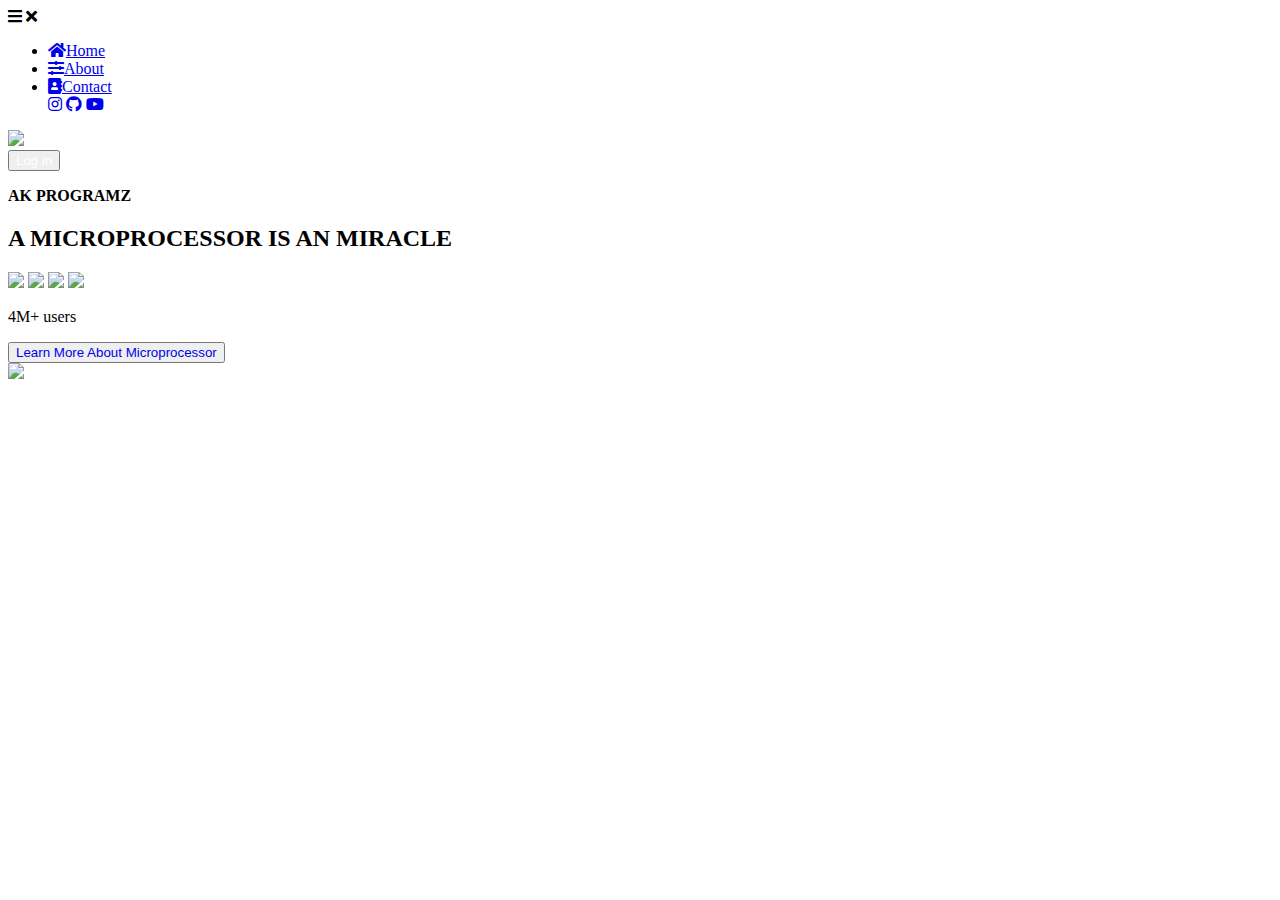
==== index.html @ ad1f572e "Update index.html" ====
<!DOCTYPE html>
<html lang="en">
<head>
    <meta charset="UTF-8">
    <meta http-equiv="X-UA-Compatible" content="IE=edge">
    <meta name="viewport" content="width=device-width, initial-scale=1.0">
    <!-- Created By CodeWithNepal -->
    <html lang="en" dir="ltr">
       <head>
          <meta charset="utf-8">
          <title>ak programz.github.io</title>
          <link rel="stylesheet" href="style.css">
          <link rel="stylesheet" href="https://cdnjs.cloudflare.com/ajax/libs/font-awesome/5.15.3/css/all.min.css"/>

       </head>
       <body>
          <div class="wrapper">
             <input type="checkbox" id="btn" hidden>
             <label for="btn" class="menu-btn">
             <i class="fas fa-bars"></i>
             <i class="fas fa-times"></i>
             </label>
             <nav id="sidebar">
                
                <ul class="list-items">
                    <li><a href="mp.html"><i class="fas fa-home"></i>Home</a></li>
                   <li><a href="about.html"><i class="fas fa-sliders-h"></i>About</a></li>
                   <li><a href="contactlog.html"><i class="fas fa-address-book"></i>Contact</a></li>


                   <div class="icons">
                      <a href="https://instagram.com/ak_programz?igshid=YmMyMTA2M2Y="><i class="fab fa-instagram"></i></a>
                      <a href="#"><i class="fab fa-github"></i></a>
                      <a href="https://youtube.com/channel/UC5CE684LKZzVIq97mKWAS8Q"><i class="fab fa-youtube"></i></a>
                   </div>
                </ul>
             </nav>
          </div>
          
       </body>
    </html>
  </head>
<body>
    <header>
        <nav>
          <div class="logo">
            <img src="logo.jpg">
          </div>
        
          <div class="froms">
            <button><a href="login.html" style="color: white; text-decoration: none;">Log in</a></button>
          </div>
        </nav>
      </header>
      
      <!-- Hero Section -->
      <section>
        <div class="container">
          <div class="row">
            <div class="info">
              <p class="short-info"><b>AK PROGRAMZ</b></p>
              <h2 class="hero-heading">A MICROPROCESSOR IS AN MIRACLE</h2>
              <p class="hero-sub-heading"></p>
              <div class="users">
                <img src="https://images.unsplash.com/photo-1492562080023-ab3db95bfbce?crop=entropy&cs=tinysrgb&fm=jpg&ixid=MnwzMjM4NDZ8MHwxfHJhbmRvbXx8fHx8fHx8fDE2NTg0MTM4Nzk&ixlib=rb-1.2.1&q=80" class="img-fluid user">
                <img src="https://images.unsplash.com/photo-1524250502761-1ac6f2e30d43?crop=entropy&cs=tinysrgb&fm=jpg&ixid=MnwzMjM4NDZ8MHwxfHJhbmRvbXx8fHx8fHx8fDE2NTg0MTM4Nzk&ixlib=rb-1.2.1&q=80" class="img-fluid user">
                <img src="https://images.unsplash.com/photo-1522556189639-b150ed9c4330?crop=entropy&cs=tinysrgb&fm=jpg&ixid=MnwzMjM4NDZ8MHwxfHJhbmRvbXx8fHx8fHx8fDE2NTg0MTM4Nzk&ixlib=rb-1.2.1&q=80" class="img-fluid user">
                <img src="https://images.unsplash.com/photo-1534614971-6be99a7a3ffd?crop=entropy&cs=tinysrgb&fm=jpg&ixid=MnwzMjM4NDZ8MHwxfHJhbmRvbXx8fHx8fHx8fDE2NTg0MTM4Nzk&ixlib=rb-1.2.1&q=80" class="img-fluid user">
                <p>4M+ users</p>
              </div>
              <button class="learn-more"><a href="mp1.html" style="text-decoration: none;">Learn More About Microprocessor</a></button>
            </div>
            <div class="hero">
              <img src="a11.jpeg">
            </div>
          </div>
        </div>
      </section>
</body>
</html>
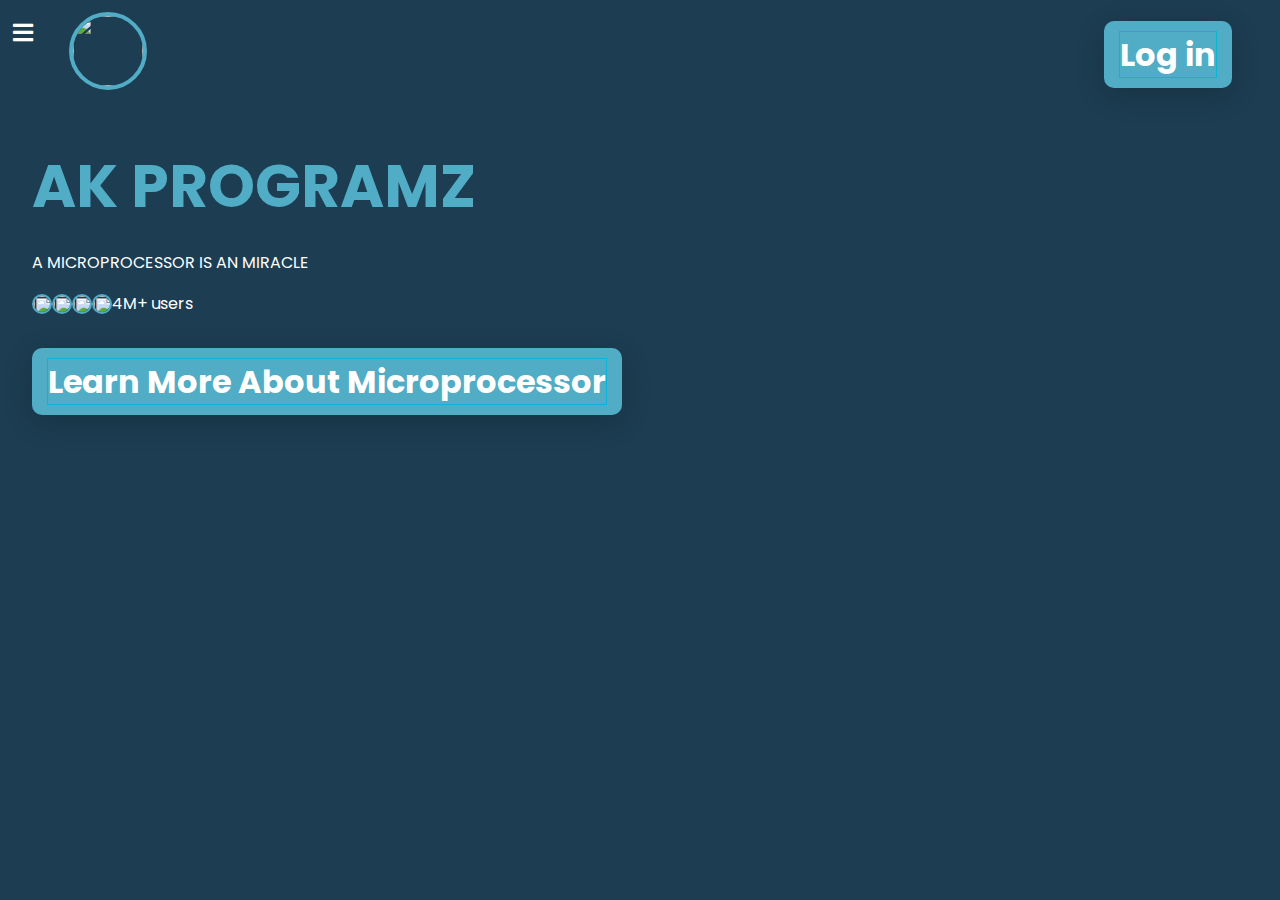
==== commit 36f8a8e9: "Update index.html" ====
--- a/index.html
+++ b/index.html
@@ -59,8 +59,8 @@
           <div class="row">
             <div class="info">
               <p class="short-info"><b>AK PROGRAMZ</b></p>
-              <h2 class="hero-heading">A MICROPROCESSOR IS AN MIRACLE</h2>
-              <p class="hero-sub-heading"></p>
+              <h2 class="hero-heading"></h2>
+              <p>A MICROPROCESSOR IS AN MIRACLE</p>
               <div class="users">
                 <img src="https://images.unsplash.com/photo-1492562080023-ab3db95bfbce?crop=entropy&cs=tinysrgb&fm=jpg&ixid=MnwzMjM4NDZ8MHwxfHJhbmRvbXx8fHx8fHx8fDE2NTg0MTM4Nzk&ixlib=rb-1.2.1&q=80" class="img-fluid user">
                 <img src="https://images.unsplash.com/photo-1524250502761-1ac6f2e30d43?crop=entropy&cs=tinysrgb&fm=jpg&ixid=MnwzMjM4NDZ8MHwxfHJhbmRvbXx8fHx8fHx8fDE2NTg0MTM4Nzk&ixlib=rb-1.2.1&q=80" class="img-fluid user">
@@ -71,7 +71,7 @@
               <button class="learn-more"><a href="mp1.html" style="text-decoration: none;">Learn More About Microprocessor</a></button>
             </div>
             <div class="hero">
-              <img src="a11.jpeg">
+              <iiimg src="a11.jpeg">
             </div>
           </div>
         </div>
--- a/style.css
+++ b/style.css
@@ -0,0 +1,329 @@
+@import url('https://fonts.googleapis.com/css?family=Poppins:400,500,600,700&display=swap');
+
+* {
+  margin: 0;
+  padding: 0;
+  box-sizing: border-box;
+  font-family: 'Poppins', sans-serif;
+}
+
+.wrapper {
+  height: 100%;
+  position: relative;
+}
+
+.wrapper .menu-btn {
+  position: absolute;
+  top: 10px;
+  background: #1c3d52;
+  color: white;
+  height: 45px;
+  width: 45px;
+  z-index: 9999;
+  border: 1px solid #1c3d52;
+  border-radius: 5px;
+  cursor: pointer;
+  display: flex;
+  align-items: center;
+  justify-content: center;
+  transition: all 0.3s ease;
+}
+
+#btn:checked ~ .menu-btn {
+  left: 247px;
+}
+
+.wrapper .menu-btn i {
+  position: absolute;
+  transform: 20;
+  font-size: 23px;
+  transition: all 0.3s ease;
+}
+
+.wrapper .menu-btn i.fa-times {
+  opacity: 0;
+}
+
+#btn:checked ~ .menu-btn i.fa-times {
+  opacity: 1;
+  transform: rotate(-180deg);
+}
+
+#btn:checked ~ .menu-btn i.fa-bars {
+  opacity: 0;
+  transform: rotate(180deg);
+}
+
+#sidebar {
+  position: fixed;
+  background: #51acc5;
+  height: 100%;
+  width: 270px;
+  overflow: hidden;
+  left: -270px;
+  transition: all 0.3s ease;
+}
+
+#btn:checked ~ #sidebar {
+  left: 0;
+}
+
+#sidebar .title {
+  line-height: 65px;
+  text-align: center;
+  background: #51acc5;
+  font-size: 25px;
+  font-weight: 600;
+  color: #f2f2f2;
+  border-bottom: 1px solid #51acc5;
+}
+
+#sidebar .list-items {
+  position: relative;
+  background: #51acc5;
+  width: 100%;
+  height: 100%;
+  list-style: none;
+}
+
+#sidebar .list-items li {
+  padding-left: 40px;
+  line-height: 50px;
+  border-top: 1px solid white;
+  border-bottom: 1px solid white;
+  transition: all 0.3s ease;
+}
+
+#sidebar .list-items li:hover {
+  border-top: 1px solid transparent;
+  border-bottom: 1px solid transparent;
+  box-shadow: 0 0px 10px 3px #222;
+}
+#sidebar .list-items li:first-child{
+  border-top: none;
+}
+
+#sidebar .list-items li a{
+  color: #f2f2f2;
+  text-decoration: none;
+  height: 100%;
+  width: 100%;
+  display: block;
+  font-size: 18px;
+  font-weight: 500;
+}
+
+#sidebar .list-items li a i{
+  margin-right: 20px;
+}
+
+#sidebar .list-items .icons{
+  width: 100%;
+  height: 40px;
+  text-align: center;
+  position: absolute;
+  bottom: 100px;
+  line-height: 40px;
+  display: flex;
+  align-items: center;
+  justify-content: center;
+}
+
+#sidebar .list-items .icons a{
+  height: 100%;
+  width: 40px;
+  display: block;
+  margin: 0 5px;
+  font-size: 18px;
+  color: #f2f2f2;
+  background: #1c3d52;
+  border-radius: 5px;
+  border: 1px solid #1c3d52;
+  transition: all 0.3s ease;
+}
+
+#sidebar .list-items .icons a:hover{
+  background: #51acc5;
+}
+
+.list-items .icons a:first-child{
+  margin-left: 0px;
+}
+
+.content{
+  position: absolute;
+  top: 50%;
+  left: 50%;
+  transform: translate(-50%,-50%);
+  color: #51acc5;
+  z-index: -1;
+  width: 100%;
+  text-align: center;
+}
+
+.content .header{
+  font-size: 45px;
+  font-weight: 700;
+}
+
+.content p{
+  font-size: 40px;
+  font-weight: 700;
+}
+
+@media (max-width: 767px) {
+  #sidebar .list-items li a {
+    font-size: 14px;
+  }
+
+  .content .header {
+    font-size: 30px;
+  }
+
+  .content p {
+    font-size: 20px;
+  }
+}
+* {
+  margin: 0;
+  padding: 0;
+  box-sizing: border-box;
+}
+
+body {
+  font-family: Georgia, "Times New Roman", Times, serif;
+  color: white;
+  background-color: #1c3d52;
+}
+
+.container {
+  max-width: 90rem;
+  margin: 2rem auto;
+  padding: 0 2rem;
+}
+
+.img-fluid {
+  max-width: 100%;
+}
+
+.logo img {
+  width: 70px;
+  height: 70px;
+  border-radius: 41px;
+  outline: 4px solid #51acc5;
+  margin-left: 25px;
+}
+
+nav {
+  display: flex;
+  justify-content: space-between;
+  padding: 1rem 3rem;
+  align-items: center;
+}
+
+.items {
+  display: flex;
+  align-items: center;
+  gap: 30px;
+}
+
+.items a:link {
+  text-decoration: none;
+  color: white;
+  font-size: 1.5rem;
+  font-weight: bold;
+}
+
+.items a:hover {
+  color: #51acc5;
+}
+
+.active {
+  color: #51acc5 !important;
+}
+
+button {
+  font-size: 2rem;
+  padding: 0.6rem 1rem;
+  font-weight: bold;
+  color: white;
+  background: linear-gradient(to right, #51acc5, #51acc5);
+  border-radius: 10px;
+  box-shadow: rgba(15, 15, 16, 0.2) 0px 7px 29px 0px;
+  cursor: pointer;
+  border: none;
+}
+
+button a {
+  background: #51acc5;
+  outline: 1px solid #0db4d5;
+  color: white;
+  border: none;
+}
+
+.forms:hover {
+  font-size: 50px;
+  background: #51acc5;
+  outline: 1px solid #51acc5;
+  color: #51acc5;
+  border: none;
+}
+
+.row {
+  display: grid;
+  grid-template-columns: 1fr 1fr;
+  justify-content: center;
+  align-items: center;
+}
+
+.info {
+  display: flex;
+  flex-direction: column;
+}
+
+.short-info {
+  color: #51acc5;
+  font-size: 60px;
+  font-family:Cambria, Cochin, Georgia, Times, 'Times New Roman', serif;
+  margin-bottom: 0.9rem;
+}
+
+.hero-heading {
+  font-size: 40px;
+  margin-bottom: 0.3rem;
+}
+
+.hero-sub-heading {
+  font-size: 0.9rem;
+  opacity: 0.7;
+}
+.others {
+  color: white;
+}
+
+.users {
+  display: flex;
+  align-items: center;
+  margin: 1rem 0px;
+}
+.user {
+  width: 20px;
+  height: 20px;
+  border-radius: 50%;
+  border: 2px solid #51acc5;
+}
+.learn-more {
+  align-self: start;
+  margin: 1rem 0px;
+  color: white;
+}
+.learn {
+  color: white;
+  background-color: #51acc5;
+}
+
+@media only screen and (max-width: 800px) {
+  .learn-more {
+    align-self: center;
+  }
+}
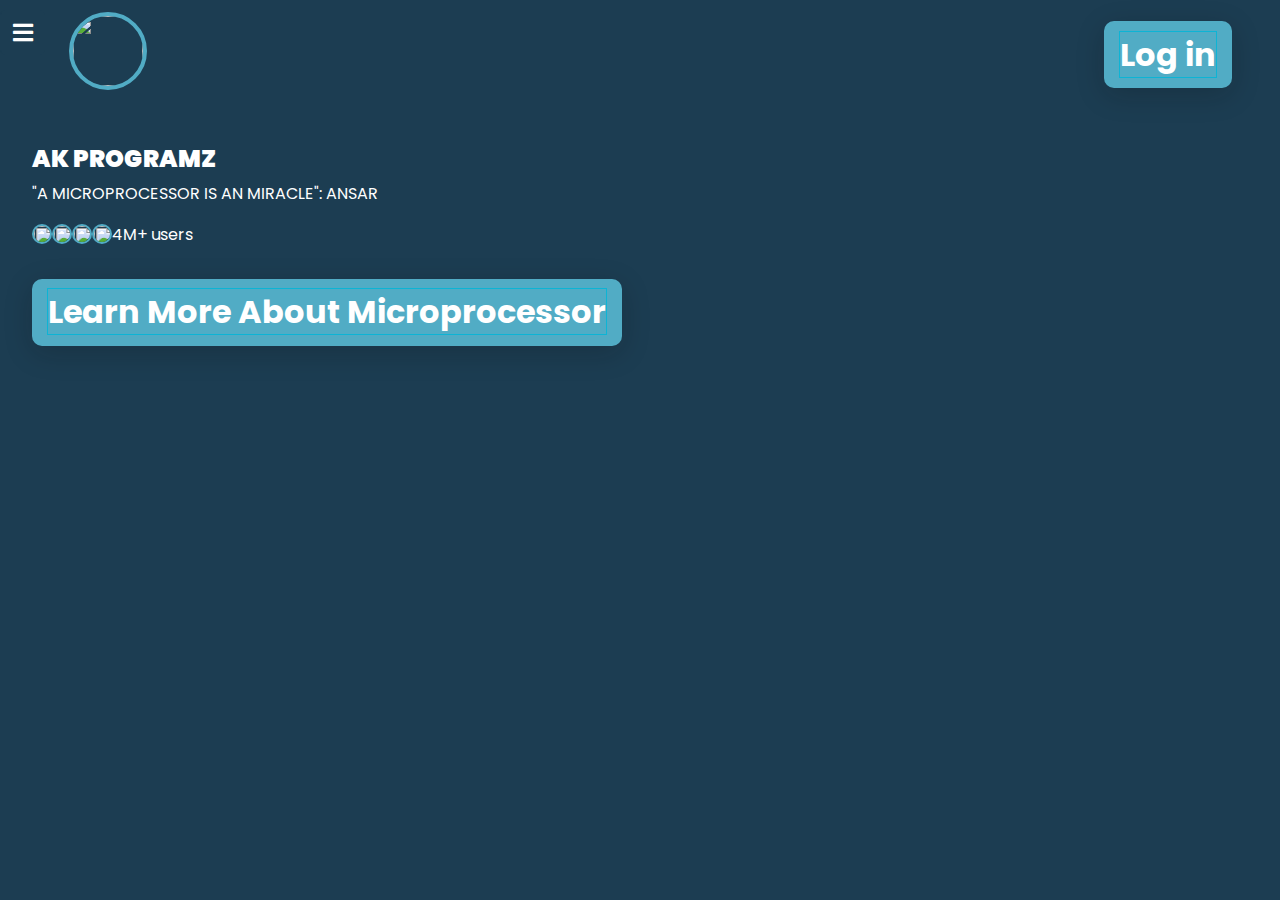
==== commit 39cbfef7: "Update index.html" ====
--- a/index.html
+++ b/index.html
@@ -58,9 +58,9 @@
         <div class="container">
           <div class="row">
             <div class="info">
-              <p class="short-info"><b>AK PROGRAMZ</b></p>
+              <h2><b>AK PROGRAMZ</b></h2>
               <h2 class="hero-heading"></h2>
-              <p>A MICROPROCESSOR IS AN MIRACLE</p>
+              <p>"A MICROPROCESSOR IS AN MIRACLE": ANSAR</p>
               <div class="users">
                 <img src="https://images.unsplash.com/photo-1492562080023-ab3db95bfbce?crop=entropy&cs=tinysrgb&fm=jpg&ixid=MnwzMjM4NDZ8MHwxfHJhbmRvbXx8fHx8fHx8fDE2NTg0MTM4Nzk&ixlib=rb-1.2.1&q=80" class="img-fluid user">
                 <img src="https://images.unsplash.com/photo-1524250502761-1ac6f2e30d43?crop=entropy&cs=tinysrgb&fm=jpg&ixid=MnwzMjM4NDZ8MHwxfHJhbmRvbXx8fHx8fHx8fDE2NTg0MTM4Nzk&ixlib=rb-1.2.1&q=80" class="img-fluid user">
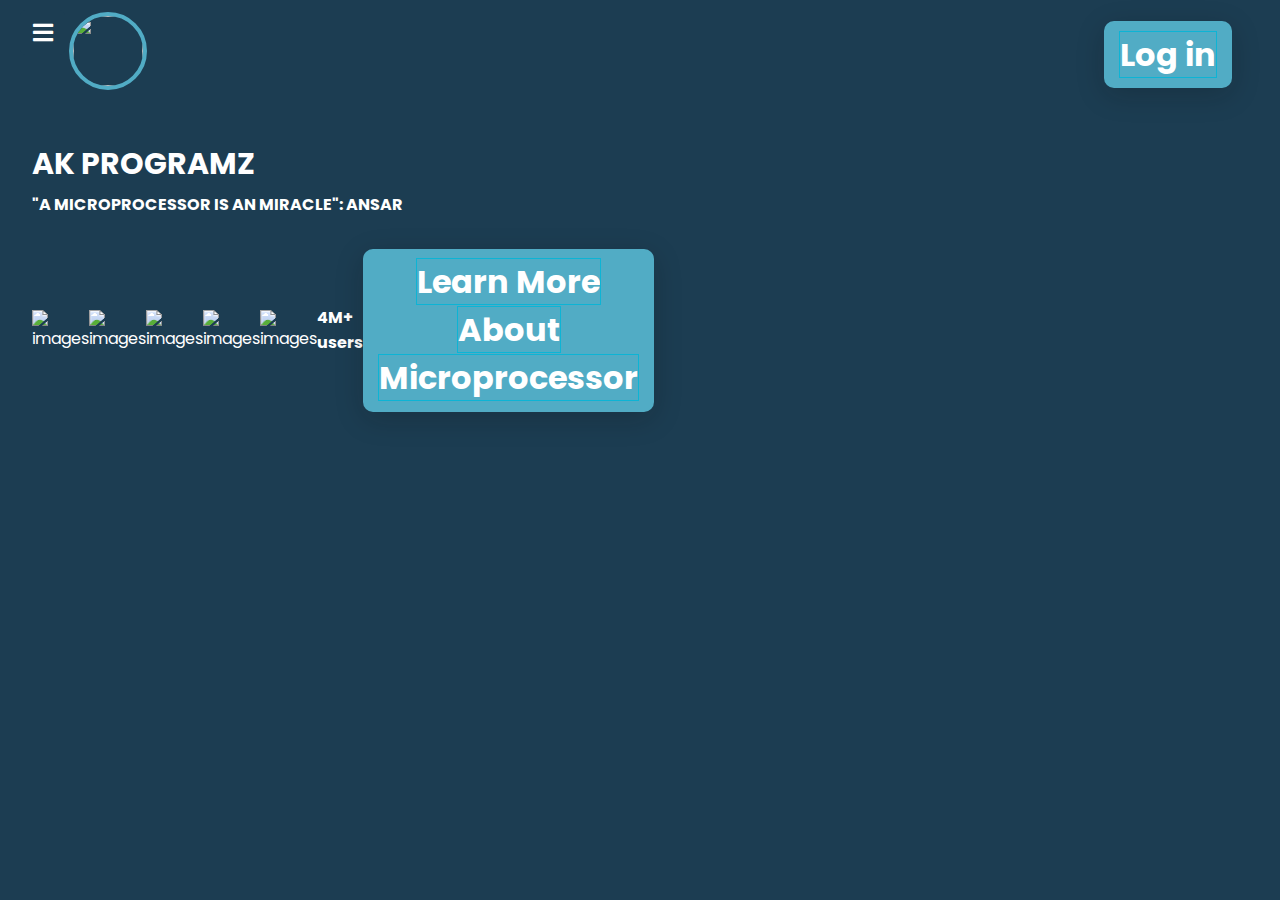
==== commit e03f3f2c: "Update index.html" ====
--- a/index.html
+++ b/index.html
@@ -58,16 +58,16 @@
         <div class="container">
           <div class="row">
             <div class="info">
-              <h2><b>AK PROGRAMZ</b></h2>
-              <h2 class="hero-heading"></h2>
-              <p>"A MICROPROCESSOR IS AN MIRACLE": ANSAR</p>
+              <h2><b></b></h2>
+              <h2 class="hero-heading">AK PROGRAMZ</h2>
+              <p><b>"A MICROPROCESSOR IS AN MIRACLE": ANSAR</b></p>
               <div class="users">
-                <img src="https://images.unsplash.com/photo-1492562080023-ab3db95bfbce?crop=entropy&cs=tinysrgb&fm=jpg&ixid=MnwzMjM4NDZ8MHwxfHJhbmRvbXx8fHx8fHx8fDE2NTg0MTM4Nzk&ixlib=rb-1.2.1&q=80" class="img-fluid user">
-                <img src="https://images.unsplash.com/photo-1524250502761-1ac6f2e30d43?crop=entropy&cs=tinysrgb&fm=jpg&ixid=MnwzMjM4NDZ8MHwxfHJhbmRvbXx8fHx8fHx8fDE2NTg0MTM4Nzk&ixlib=rb-1.2.1&q=80" class="img-fluid user">
-                <img src="https://images.unsplash.com/photo-1522556189639-b150ed9c4330?crop=entropy&cs=tinysrgb&fm=jpg&ixid=MnwzMjM4NDZ8MHwxfHJhbmRvbXx8fHx8fHx8fDE2NTg0MTM4Nzk&ixlib=rb-1.2.1&q=80" class="img-fluid user">
-                <img src="https://images.unsplash.com/photo-1534614971-6be99a7a3ffd?crop=entropy&cs=tinysrgb&fm=jpg&ixid=MnwzMjM4NDZ8MHwxfHJhbmRvbXx8fHx8fHx8fDE2NTg0MTM4Nzk&ixlib=rb-1.2.1&q=80" class="img-fluid user">
-                <p>4M+ users</p>
-              </div>
+        <img src="monu.jpeg" alt="images" class="img-fluid userss">
+        <img src="fazu.jpeg" alt="images" class="img-fluid userss">
+        <img src="rufu.jpeg" alt="images" class="img-fluid userss">
+        <img src="siru.jpeg" alt="images" class="img-fluid userss">
+        <img src="deepu.jpeg" alt="images" class="img-fluid userss">
+        <p><b>4M+ users</b></p>
               <button class="learn-more"><a href="mp1.html" style="text-decoration: none;">Learn More About Microprocessor</a></button>
             </div>
             <div class="hero">
--- a/style.css
+++ b/style.css
@@ -1,189 +1,154 @@
 @import url('https://fonts.googleapis.com/css?family=Poppins:400,500,600,700&display=swap');
-
-* {
-  margin: 0;
-  padding: 0;
-  box-sizing: border-box;
-  font-family: 'Poppins', sans-serif;
-}
-
-.wrapper {
-  height: 100%;
-  position: relative;
-}
-
-.wrapper .menu-btn {
-  position: absolute;
-  top: 10px;
-  background: #1c3d52;
-  color: white;
-  height: 45px;
-  width: 45px;
-  z-index: 9999;
-  border: 1px solid #1c3d52;
-  border-radius: 5px;
-  cursor: pointer;
-  display: flex;
-  align-items: center;
-  justify-content: center;
-  transition: all 0.3s ease;
-}
-
-#btn:checked ~ .menu-btn {
-  left: 247px;
-}
-
-.wrapper .menu-btn i {
-  position: absolute;
-  transform: 20;
-  font-size: 23px;
-  transition: all 0.3s ease;
-}
-
-.wrapper .menu-btn i.fa-times {
-  opacity: 0;
-}
-
-#btn:checked ~ .menu-btn i.fa-times {
-  opacity: 1;
-  transform: rotate(-180deg);
-}
-
-#btn:checked ~ .menu-btn i.fa-bars {
-  opacity: 0;
-  transform: rotate(180deg);
-}
-
-#sidebar {
-  position: fixed;
-  background: #51acc5;
-  height: 100%;
-  width: 270px;
-  overflow: hidden;
-  left: -270px;
-  transition: all 0.3s ease;
-}
-
-#btn:checked ~ #sidebar {
-  left: 0;
-}
-
-#sidebar .title {
-  line-height: 65px;
-  text-align: center;
-  background: #51acc5;
-  font-size: 25px;
-  font-weight: 600;
-  color: #f2f2f2;
-  border-bottom: 1px solid #51acc5;
-}
-
-#sidebar .list-items {
-  position: relative;
-  background: #51acc5;
-  width: 100%;
-  height: 100%;
-  list-style: none;
-}
-
-#sidebar .list-items li {
-  padding-left: 40px;
-  line-height: 50px;
-  border-top: 1px solid white;
-  border-bottom: 1px solid white;
-  transition: all 0.3s ease;
-}
-
-#sidebar .list-items li:hover {
-  border-top: 1px solid transparent;
-  border-bottom: 1px solid transparent;
-  box-shadow: 0 0px 10px 3px #222;
-}
-#sidebar .list-items li:first-child{
-  border-top: none;
-}
-
-#sidebar .list-items li a{
-  color: #f2f2f2;
-  text-decoration: none;
-  height: 100%;
-  width: 100%;
-  display: block;
-  font-size: 18px;
-  font-weight: 500;
-}
-
-#sidebar .list-items li a i{
-  margin-right: 20px;
-}
-
-#sidebar .list-items .icons{
-  width: 100%;
-  height: 40px;
-  text-align: center;
-  position: absolute;
-  bottom: 100px;
-  line-height: 40px;
-  display: flex;
-  align-items: center;
-  justify-content: center;
-}
-
-#sidebar .list-items .icons a{
-  height: 100%;
-  width: 40px;
-  display: block;
-  margin: 0 5px;
-  font-size: 18px;
-  color: #f2f2f2;
-  background: #1c3d52;
-  border-radius: 5px;
-  border: 1px solid #1c3d52;
-  transition: all 0.3s ease;
-}
-
-#sidebar .list-items .icons a:hover{
-  background: #51acc5;
-}
-
-.list-items .icons a:first-child{
-  margin-left: 0px;
-}
-
-.content{
-  position: absolute;
-  top: 50%;
-  left: 50%;
-  transform: translate(-50%,-50%);
-  color: #51acc5;
-  z-index: -1;
-  width: 100%;
-  text-align: center;
-}
-
-.content .header{
-  font-size: 45px;
-  font-weight: 700;
-}
-
-.content p{
-  font-size: 40px;
-  font-weight: 700;
-}
-
-@media (max-width: 767px) {
-  #sidebar .list-items li a {
-    font-size: 14px;
-  }
-
-  .content .header {
-    font-size: 30px;
-  }
-
-  .content p {
-    font-size: 20px;
-  }
-}
+    *{
+      margin: 0;
+      padding: 0;
+      box-sizing: border-box;
+      font-family: 'Poppins', sans-serif;
+    }
+    .wrapper{
+      height: 100%;
+      width: 300px;
+      position: relative;
+    }
+    .wrapper .menu-btn{
+      position: absolute;
+      left: 20px;
+      top: 10px;
+      background: #1c3d52;
+      color: white;
+      height: 45px;
+      width: 45px;
+      z-index: 9999;
+      border: 1px solid #1c3d52;
+      border-radius: 5px;
+      cursor: pointer;
+      display: flex;
+      align-items: center;
+      justify-content: center;
+      transition: all 0.3s ease;
+    }
+    #btn:checked ~ .menu-btn{
+      left: 247px;
+    }
+    .wrapper .menu-btn i{
+      position: absolute;
+      transform: 20;
+      font-size: 23px;
+      transition: all 0.3s ease;
+    }
+    .wrapper .menu-btn i.fa-times{
+      opacity: 0;
+    }
+    #btn:checked ~ .menu-btn i.fa-times{
+      opacity: 1;
+      transform: rotate(-180deg);
+    }
+    #btn:checked ~ .menu-btn i.fa-bars{
+      opacity: 0;
+      transform: rotate(180deg);
+    }
+    #sidebar{
+      position: fixed;
+      background: #51acc5;
+      height: 100%;
+      width: 270px;
+      overflow: hidden;
+      left: -270px;
+      transition: all 0.3s ease;
+    }
+    #btn:checked ~ #sidebar{
+      left: 0;
+    }
+    #sidebar .title{
+      line-height: 65px;
+      text-align: center;
+      background: #51acc5;
+      font-size: 25px;
+      font-weight: 600;
+      color: #f2f2f2;
+      border-bottom: 1px solid #51acc5;
+    }
+    #sidebar .list-items{
+      position: relative;
+      background: #51acc5;
+      width: 100%;
+      height: 100%;
+      list-style: none;
+    }
+    #sidebar .list-items li{
+      padding-left: 40px;
+      line-height: 50px;
+      border-top: 1px solid white;
+      border-bottom: 1px solid white;
+      transition: all 0.3s ease;
+    }
+    #sidebar .list-items li:hover{
+      border-top: 1px solid transparent;
+      border-bottom: 1px solid transparent;
+      box-shadow: 0 0px 10px 3px #222;
+    }
+    #sidebar .list-items li:first-child{
+      border-top: none;
+    }
+    #sidebar .list-items li a{
+      color: #f2f2f2;
+      text-decoration: none;
+      font-size: 18px;
+      font-weight: 500;
+      height: 100%;
+      width: 100%;
+      display: block;
+    }
+    #sidebar .list-items li a i{
+      margin-right: 20px;
+    }
+    #sidebar .list-items .icons{
+      width: 100%;
+      height: 40px;
+      text-align: center;
+      position: absolute;
+      bottom: 100px;
+      line-height: 40px;
+      display: flex;
+      align-items: center;
+      justify-content: center;
+    }
+    #sidebar .list-items .icons a{
+      height: 100%;
+      width: 40px;
+      display: block;
+      margin: 0 5px;
+      font-size: 18px;
+      color: #f2f2f2;
+      background: #1c3d52;
+      border-radius: 5px;
+      border: 1px solid #1c3d52;
+      transition: all 0.3s ease;
+    }
+    #sidebar .list-items .icons a:hover{
+      background: #51acc5;
+    }
+    .list-items .icons a:first-child{
+      margin-left: 0px;
+    }
+    .content{
+      position: absolute;
+      top: 50%;
+      left: 50%;
+      transform: translate(-50%,-50%);
+      color: #51acc5;
+      z-index: -1;
+      width: 100%;
+      text-align: center;
+    }
+    .content .header{
+      font-size: 45px;
+      font-weight: 700;
+    }
+    .content p{
+      font-size: 40px;
+      font-weight: 700;
+    }
 * {
   margin: 0;
   padding: 0;
@@ -289,7 +254,7 @@
 }
 
 .hero-heading {
-  font-size: 40px;
+  font-size: 30px;
   margin-bottom: 0.3rem;
 }
 
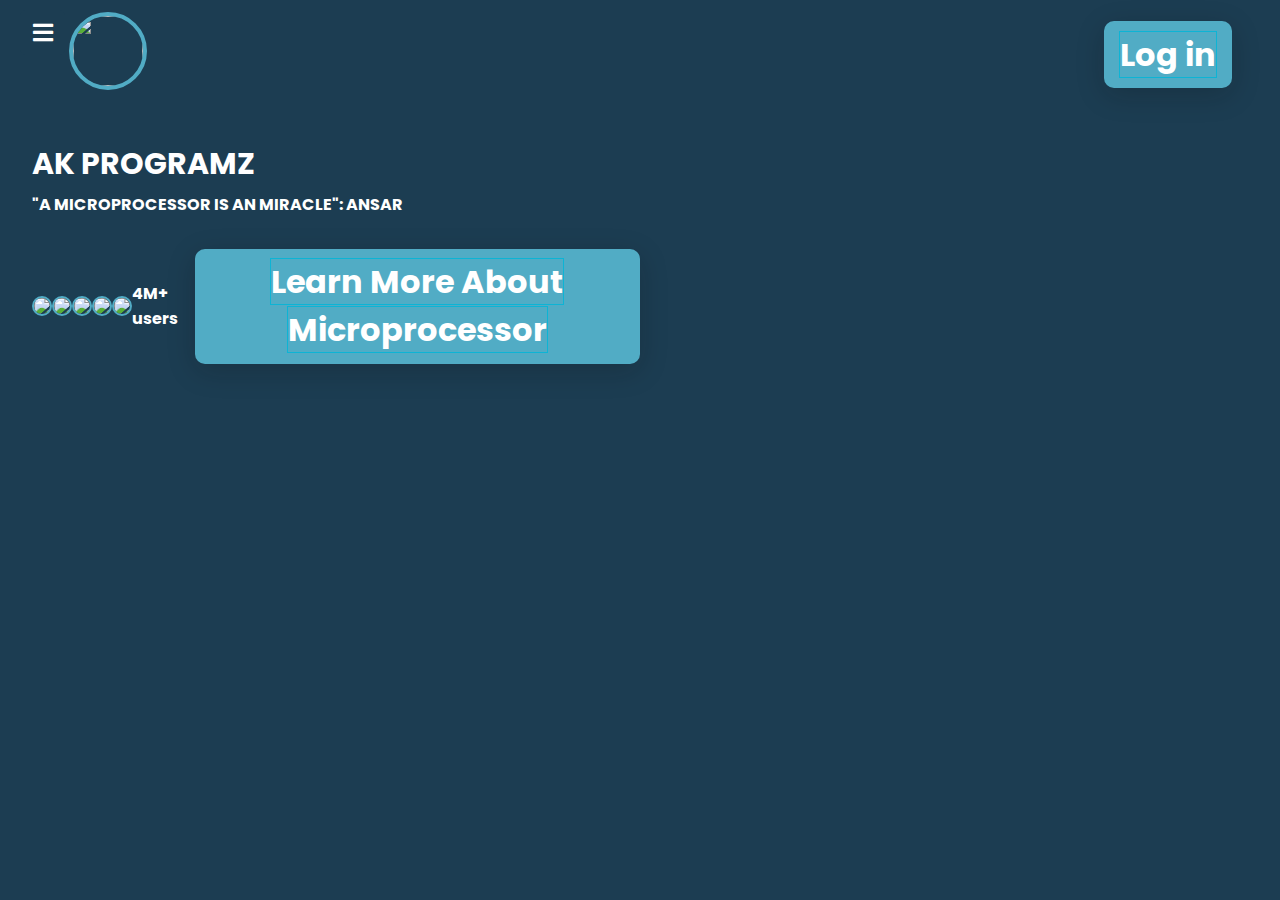
==== commit 4357eb4e: "Update index.html" ====
--- a/index.html
+++ b/index.html
@@ -62,11 +62,11 @@
               <h2 class="hero-heading">AK PROGRAMZ</h2>
               <p><b>"A MICROPROCESSOR IS AN MIRACLE": ANSAR</b></p>
               <div class="users">
-        <img src="monu.jpeg" alt="images" class="img-fluid userss">
-        <img src="fazu.jpeg" alt="images" class="img-fluid userss">
-        <img src="rufu.jpeg" alt="images" class="img-fluid userss">
-        <img src="siru.jpeg" alt="images" class="img-fluid userss">
-        <img src="deepu.jpeg" alt="images" class="img-fluid userss">
+        <img src="monu.jpeg" alt="images" class="img-fluid user">
+        <img src="fazu.jpeg" alt="images" class="img-fluid user">
+        <img src="rufu.jpeg" alt="images" class="img-fluid user">
+        <img src="siru.jpeg" alt="images" class="img-fluid user">
+        <img src="deepu.jpeg" alt="images" class="img-fluid user">
         <p><b>4M+ users</b></p>
               <button class="learn-more"><a href="mp1.html" style="text-decoration: none;">Learn More About Microprocessor</a></button>
             </div>
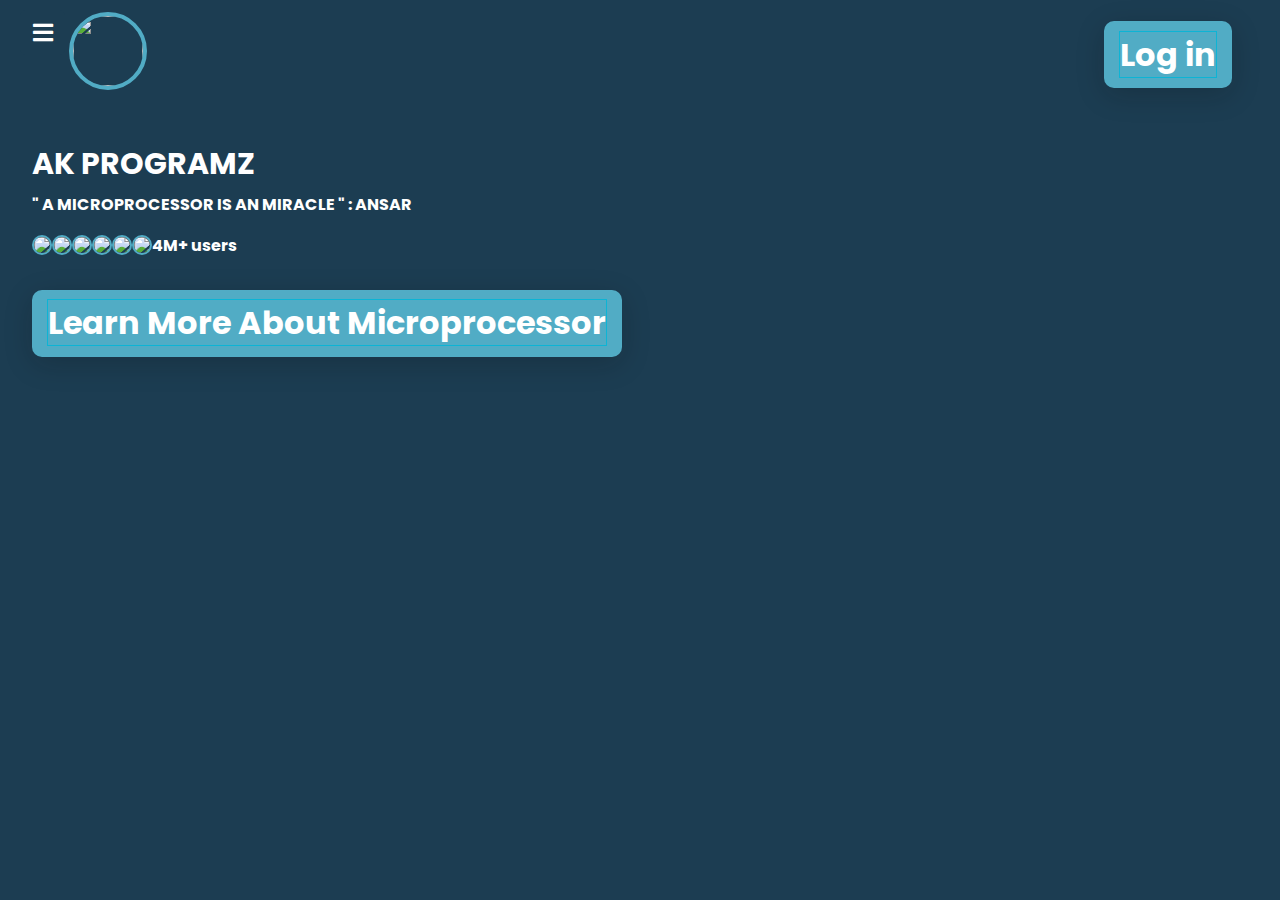
==== commit de2a4c1b: "Update index.html" ====
--- a/index.html
+++ b/index.html
@@ -60,16 +60,17 @@
             <div class="info">
               <h2><b></b></h2>
               <h2 class="hero-heading">AK PROGRAMZ</h2>
-              <p><b>"A MICROPROCESSOR IS AN MIRACLE": ANSAR</b></p>
+              <p><b> " A MICROPROCESSOR IS AN MIRACLE " : ANSAR</b></p>
               <div class="users">
         <img src="monu.jpeg" alt="images" class="img-fluid user">
+        <img src="ashi.jpeg" alt="images" class="img-fluid user">
         <img src="fazu.jpeg" alt="images" class="img-fluid user">
         <img src="rufu.jpeg" alt="images" class="img-fluid user">
         <img src="siru.jpeg" alt="images" class="img-fluid user">
         <img src="deepu.jpeg" alt="images" class="img-fluid user">
         <p><b>4M+ users</b></p>
+        </div>
               <button class="learn-more"><a href="mp1.html" style="text-decoration: none;">Learn More About Microprocessor</a></button>
-            </div>
             <div class="hero">
               <iiimg src="a11.jpeg">
             </div>
